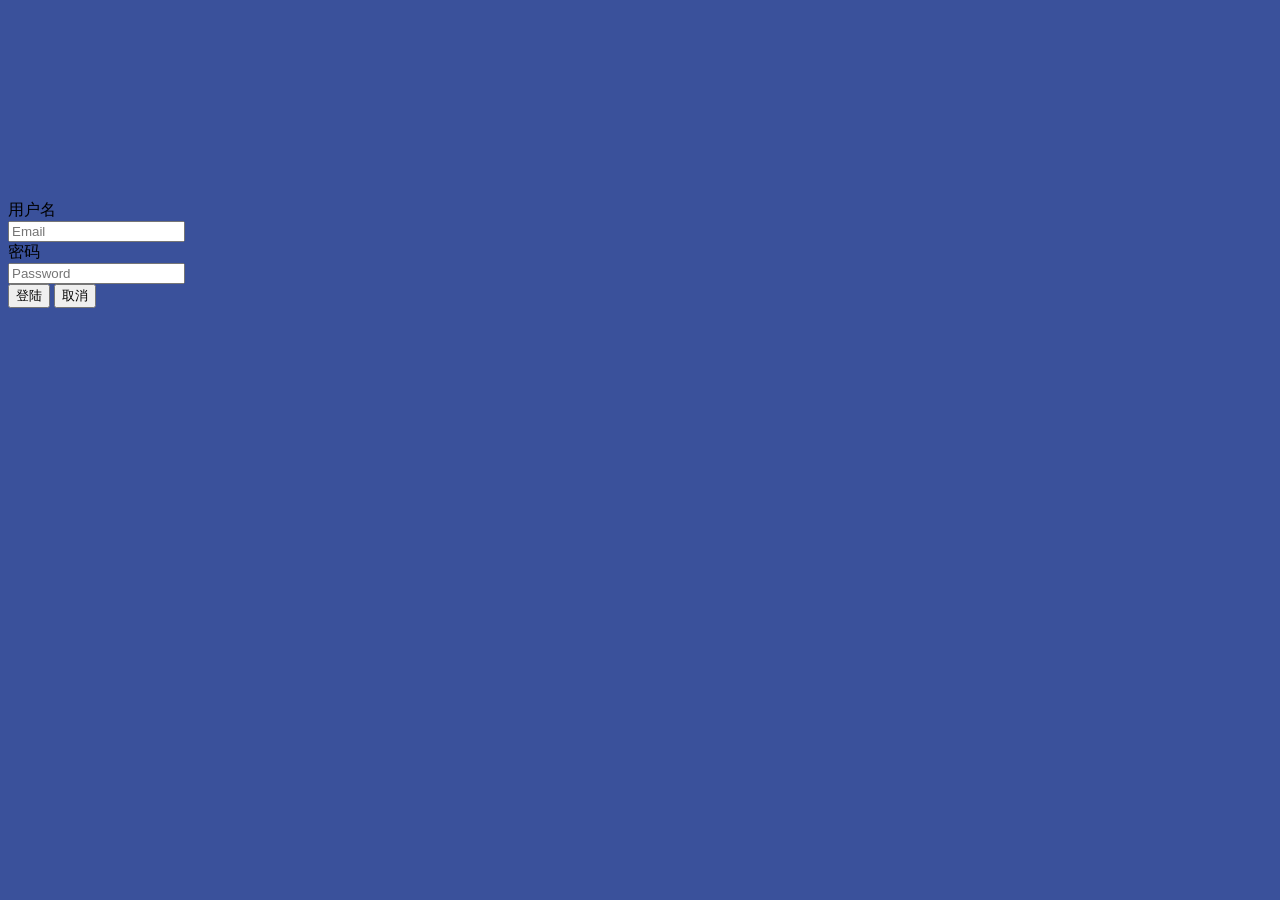
==== public/admin/login.html @ bf2d0221 "实现公共的退出功能" ====
<!DOCTYPE html>
<html lang="en">

<head>
    <meta charset="UTF-8">
    <meta name="viewport" content="width=device-width, initial-scale=1.0">
    <meta http-equiv="X-UA-Compatible" content="ie=edge">
    <link rel="stylesheet" href="./assets/bootstrap/css/bootstrap.css">
    <title>Document</title>
    <style>
        body{
            background-color: rgb(58, 81, 155);
        }
        .box{
            width: 100%;
            margin: 200px auto;
            
        }
    </style>
</head>

<body>
    <div class="container">
       <div class="box">
            <form class="form-horizontal">
                    <div class="form-group">
                        <label for="inputEmail3" class="col-sm-2 control-label">用户名</label>
                        <div class="col-sm-6">
                            <input type="email" class="form-control" id="inputEmail3" placeholder="Email">
                        </div>
                    </div>
                    <div class="form-group">
                        <label for="inputPassword3" class="col-sm-2 control-label">密码</label>
                        <div class="col-sm-6">
                            <input type="password" class="form-control" id="inputPassword3" placeholder="Password">
                        </div>
                    </div>
                    <div class="form-group">
                        <div class="col-sm-offset-6 col-sm-4">
                            <button type="submit" class="btn btn-default">登陆</button>
                            <button type="reset" class="btn btn-default">取消</button>
                        </div>
                    </div>
                </form>
       </div>
    </div>


    <script src="./assets/jquery/jquery.min.js"></script>
    <script src="./assets/bootstrap/js/bootstrap.js"></script>
</body>

</html>
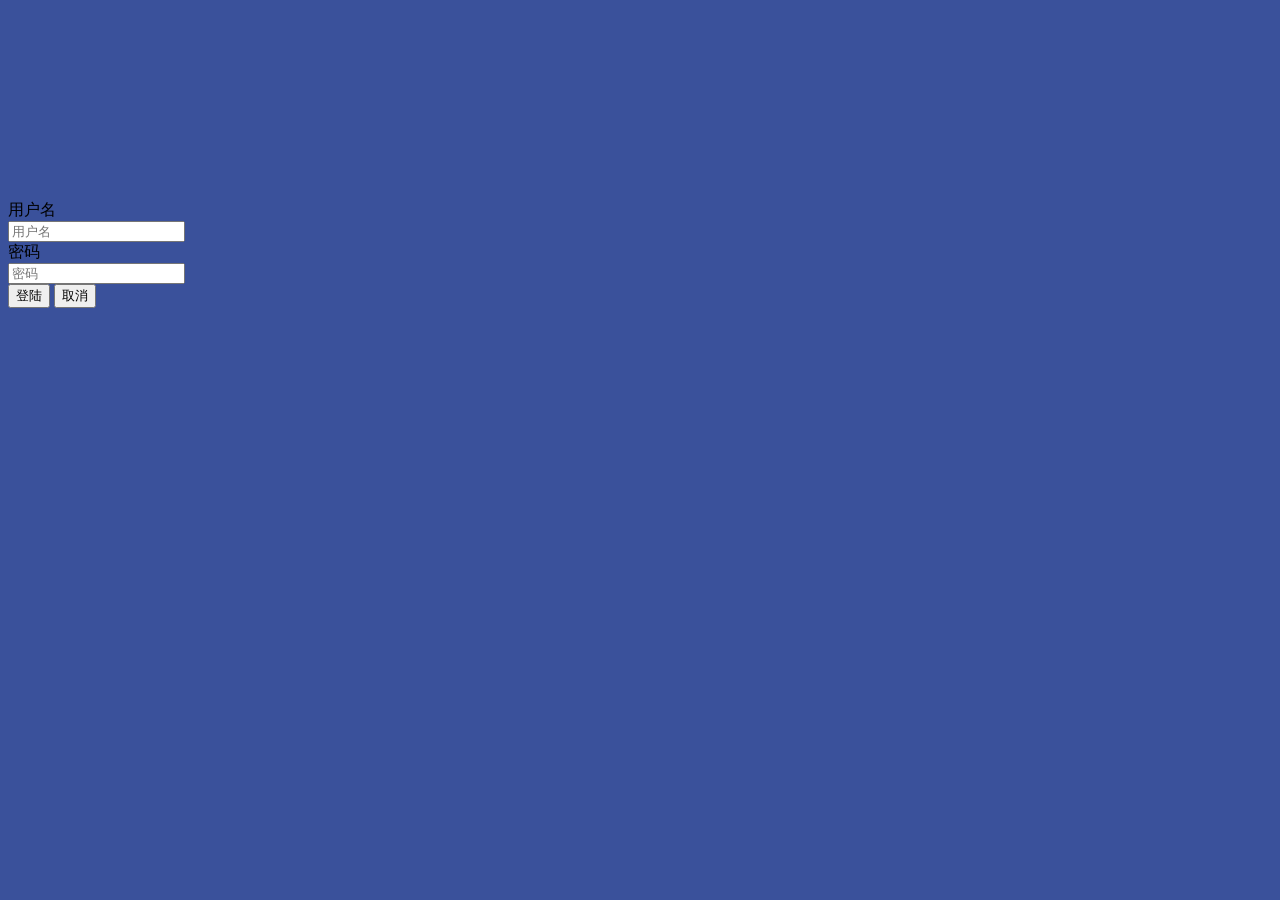
==== commit 84620000: "后台-登陆" ====
--- a/public/admin/login.html
+++ b/public/admin/login.html
@@ -18,7 +18,6 @@
         }
     </style>
 </head>
-
 <body>
     <div class="container">
        <div class="box">
@@ -26,13 +25,13 @@
                     <div class="form-group">
                         <label for="inputEmail3" class="col-sm-2 control-label">用户名</label>
                         <div class="col-sm-6">
-                            <input type="email" class="form-control" id="inputEmail3" placeholder="Email">
+                            <input type="text" class="form-control" id="inputName" placeholder="用户名">
                         </div>
                     </div>
                     <div class="form-group">
                         <label for="inputPassword3" class="col-sm-2 control-label">密码</label>
                         <div class="col-sm-6">
-                            <input type="password" class="form-control" id="inputPassword3" placeholder="Password">
+                            <input type="password" class="form-control" id="inputPassword" placeholder="密码">
                         </div>
                     </div>
                     <div class="form-group">
@@ -48,6 +47,7 @@
 
     <script src="./assets/jquery/jquery.min.js"></script>
     <script src="./assets/bootstrap/js/bootstrap.js"></script>
+    <script src="./js/login.js"></script>
 </body>
 
 </html>
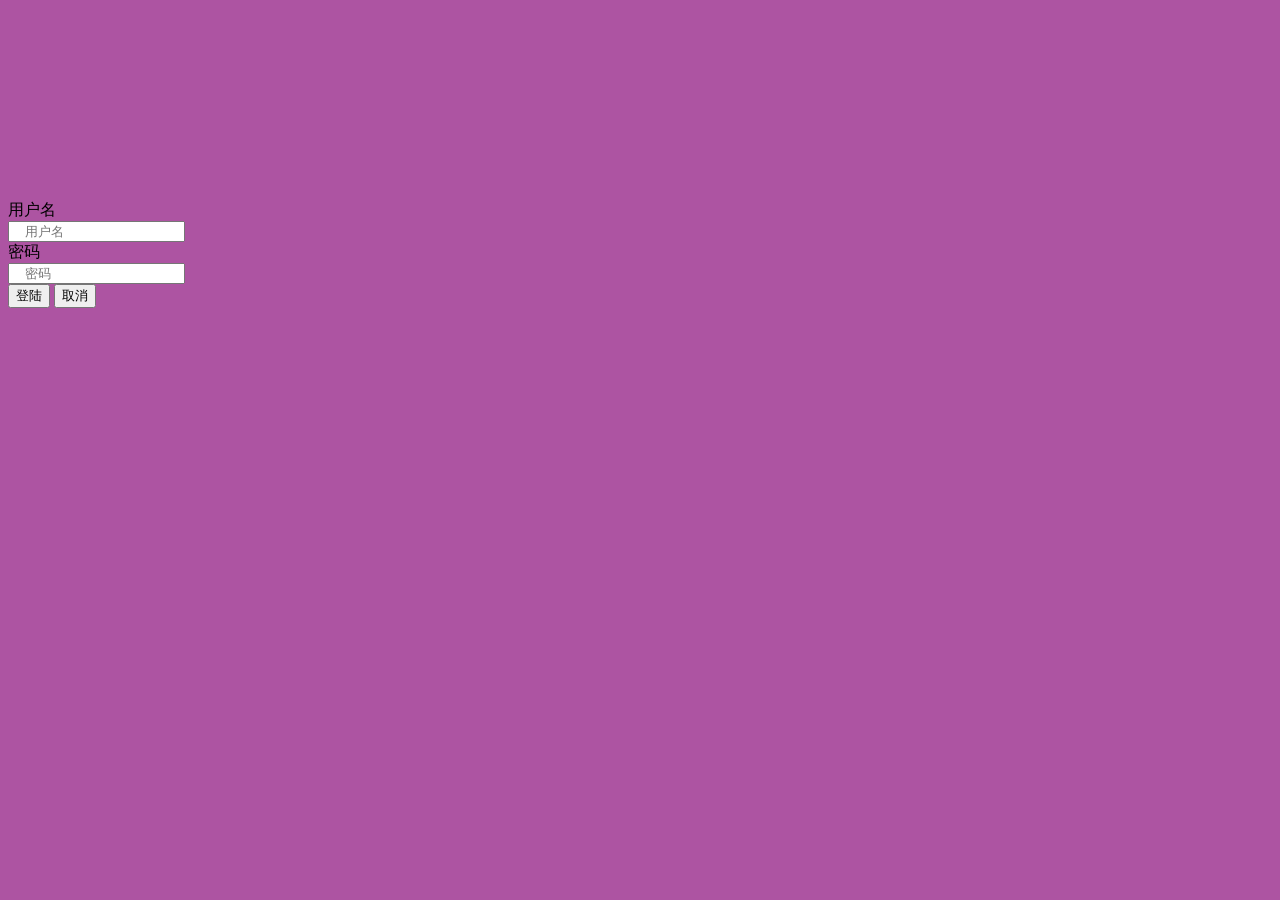
==== commit 1f9819a3: "前台完成，后台登录，首页及一级分类完成" ====
--- a/public/admin/login.html
+++ b/public/admin/login.html
@@ -9,12 +9,22 @@
     <title>Document</title>
     <style>
         body{
-            background-color: rgb(58, 81, 155);
+            background-color: rgb(173, 84, 162);
         }
         .box{
             width: 100%;
-            margin: 200px auto;
-            
+            margin: 200px auto;  
+        } 
+        .smallbox{
+            position: relative;
+        }
+        .smallbox input{
+            text-indent: 1em;
+        }
+        .smallbox span{
+            position: absolute;
+            left: 20px;
+            top:10px;
         }
     </style>
 </head>
@@ -24,18 +34,20 @@
             <form class="form-horizontal">
                     <div class="form-group">
                         <label for="inputEmail3" class="col-sm-2 control-label">用户名</label>
-                        <div class="col-sm-6">
+                        <div class="col-sm-6 smallbox">
+                            <span class="glyphicon glyphicon-user"></span>
                             <input type="text" class="form-control" id="inputName" placeholder="用户名">
                         </div>
                     </div>
-                    <div class="form-group">
+                    <div class="form-group smallbox">
                         <label for="inputPassword3" class="col-sm-2 control-label">密码</label>
                         <div class="col-sm-6">
+                            <span class="glyphicon glyphicon-lock"></span>
                             <input type="password" class="form-control" id="inputPassword" placeholder="密码">
                         </div>
                     </div>
                     <div class="form-group">
-                        <div class="col-sm-offset-6 col-sm-4">
+                        <div class="col-xs-offset-4 col-xs-4">
                             <button type="submit" class="btn btn-default">登陆</button>
                             <button type="reset" class="btn btn-default">取消</button>
                         </div>
